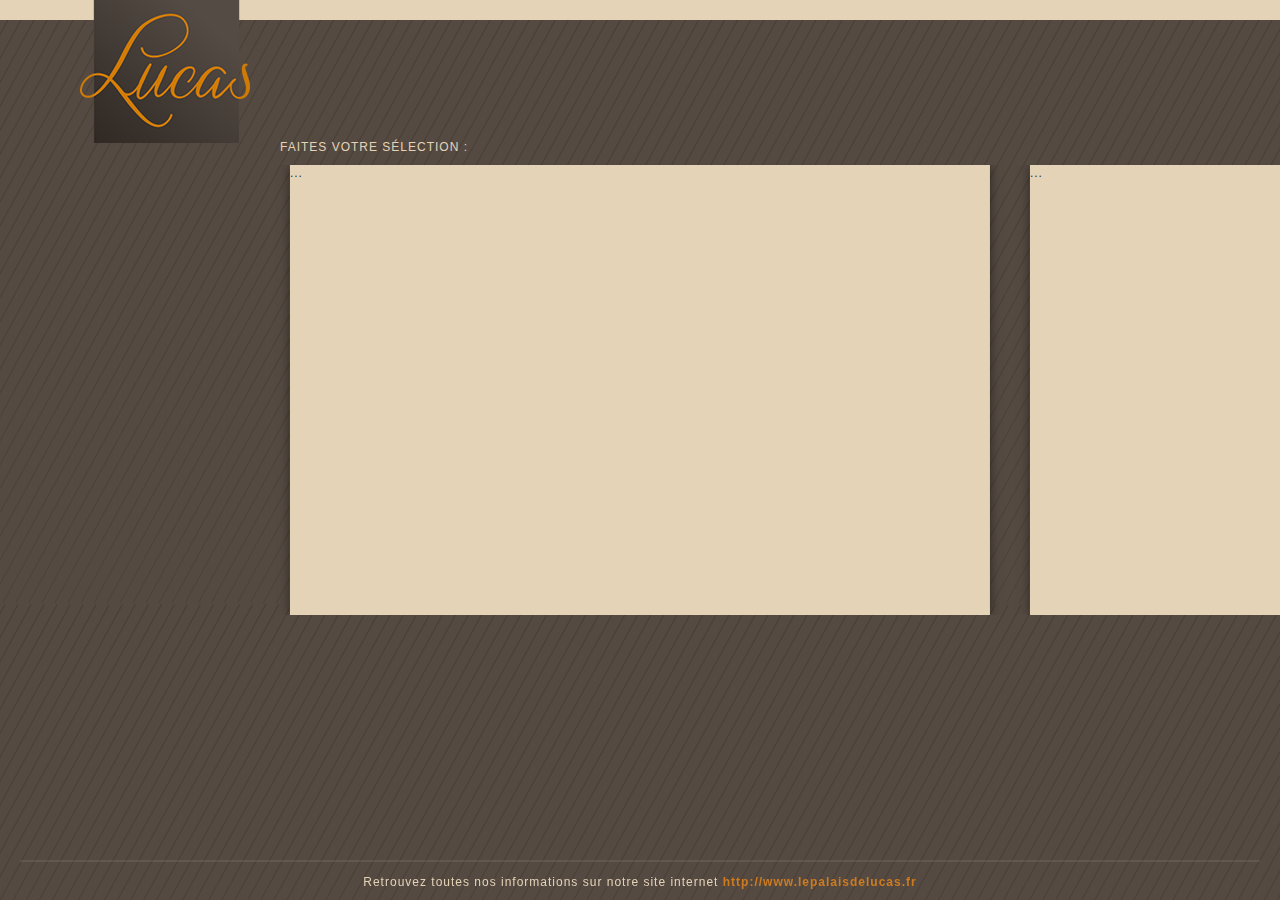
==== platforms/ios/www/index.html @ 821c27dd "Very big commit" ====
<!DOCTYPE html>
<html>
	
    <head>
        <meta charset="utf-8" />
        <meta name="format-detection" content="telephone=no" />
        <meta name="msapplication-tap-highlight" content="no" />
        <!-- WARNING: for iOS 7, remove the width=device-width and height=device-height attributes. See https://issues.apache.org/jira/browse/CB-4323 -->
        <meta name="viewport" content="user-scalable=no, initial-scale=1, maximum-scale=1, minimum-scale=1, width=device-width, height=device-height, target-densitydpi=device-dpi" />
      
        <link rel="stylesheet" type="text/css" href="js/bootstrap/css/bootstrap.min.css" />
        <link rel="stylesheet" type="text/css" href="js/flickity/flickity.min.css" />
        <link rel="stylesheet" type="text/css" href="css/animate.css" />
        <link rel="stylesheet" type="text/css" href="css/index.css" />
        
        <script type="text/javascript" src="js/jquery-2.1.4.min.js"></script>
        <script type="text/javascript" src="js/bootstrap/js/bootstrap.min.js"></script>
	    <script type="text/javascript" src="js/flickity/flickity.pkgd.min.js"></script>
	    <script type="text/javascript" src="cordova.js"></script>
	    <script type="text/javascript" src="js/index.js"></script>
	    
        <title>Le Palais de Lucas</title>
    </head>
    
    <body>
       
       <div id="modale" class="animated">
	       <div id="close"><i class="glyphicon glyphicon-remove-circle"></i></div>
	       <div class="container">
		       <div class="row">
			       <div class="col-sm-12" id="accroche">
				       <p>Faites votre sélection : </p>
				       <ul id="mainmenu">
					       <li class="viennoiserie" data-target="viennoiserie" data-name="Viennoiserie">Viennoiserie</li>
					       <li class="patisserie" data-target="patisserie" data-name="Pâtisserie">Pâtisserie</li>
					       <li class="traiteur" data-target="traiteur" data-name="Traiteur">Traiteur</li>
					       <li class="mariage" data-target="mariage" data-name="Mariage">Mariage</li>
					       <li class="anniversaire" data-target="anniversaire" data-name="Anniversaire">Anniversaire</li>
					       <li class="petite-faim" data-target="petite-faim" data-name="Petite Faim">Petite faim</li>
				      	   <li class="moins-de-2€" data-target="moins-de-2€" data-name="Moins de 2€">Moins de 2€</li>
					       <li class="chocolat" data-target="chocolat" data-name="Chocolat">Chocolat</li>
					       <li class="fruits" data-target="fruits" data-name="Fruits">Fruits</li>
					       <li class="croquants" data-target="croquants" data-name="Croquants">Croquants</li>
					       <li class="classique" data-target="classique" data-name="Classique">Classique</li>
					       <li class="tartes" data-target="tartes" data-name="Tartes">Tartes</li>
				       </ul>
			       </div>
		       </div>
	       </div>
       </div>
       
       <div id="header">
		    <div id="logo">
		       <img src="img/logo.png" class="img-responsive">
		    </div>
					
			<div id="menu">
		       <span id="current"></span>
		       <span>Faites votre sélection : </span>
		       <ul id="shorlinks">
			       <li class="all" data-target="all" data-name="active">Tout afficher</li>
		       </ul>
			</div>
		</div>
		
       <div id="catalogue">
	       <div id="gallery" class="main-gallery js-flickity" data-flickity-options='{"prevNextButtons": false, "pageDots": false}'>
		        <div class="gallery-cell">...</div>
				<div class="gallery-cell">...</div>
				<div class="gallery-cell">...</div>
	       </div>
       </div>
	       
       <div id="footer">
	       <p>Retrouvez toutes nos informations sur notre site internet <strong>http://www.lepalaisdelucas.fr</strong></p>
       </div>
       
    </body>
</html>
---- platforms/ios/www/css/index.css ----
body {
  padding: 0;
  margin: 0;
  height: 100vh;
  overflow-y: hidden;
  background: #544A42 url(../img/bg-diagonal@2x.png) top left repeat;
  font-family: "HelveticaNeue-Light", "Helvetica Neue Light", "Helvetica Neue", Helvetica, Arial, "Lucida Grande", sans-serif;
  letter-spacing: 1px;
  font-weight: 300;
  font-size: 12px;
  line-height: 16px;
}
body .delay-1 {
  -webkit-animation-delay: 0.1s;
  -moz-animation-delay: 0.1s;
  -ms-animation-delay: 0.1s;
  animation-delay: 0.1s;
}
body .delay-3 {
  -webkit-animation-delay: 0.3s;
  -moz-animation-delay: 0.3s;
  -ms-animation-delay: 0.3s;
  animation-delay: 0.3s;
}
body .delay-5 {
  -webkit-animation-delay: 0.5s;
  -moz-animation-delay: 0.5s;
  -ms-animation-delay: 0.5s;
  animation-delay: 0.5s;
}
body .delay-10 {
  -webkit-animation-delay: 1s;
  -moz-animation-delay: 1s;
  -ms-animation-delay: 1s;
  animation-delay: 1s;
}
body .delay-15 {
  -webkit-animation-delay: 1.5s;
  -moz-animation-delay: 1.5s;
  -ms-animation-delay: 1.5s;
  animation-delay: 1.5s;
}
body .delay-20 {
  -webkit-animation-delay: 2s;
  -moz-animation-delay: 2s;
  -ms-animation-delay: 2s;
  animation-delay: 2s;
}
body .delay-25 {
  -webkit-animation-delay: 2.5s;
  -moz-animation-delay: 2.5s;
  -ms-animation-delay: 2.5s;
  animation-delay: 2.5s;
}
body .delay-30 {
  -webkit-animation-delay: 3s;
  -moz-animation-delay: 3s;
  -ms-animation-delay: 3s;
  animation-delay: 3s;
}
body #modale {
  background: rgba(0, 0, 0, 0.85);
  position: fixed;
  left: 0;
  right: 0;
  top: 0;
  bottom: 0;
  overflow-y: auto;
  padding-top: 220px;
  z-index: 889;
  display: none;
}
body #modale p {
  color: #E5D3B8;
  font-size: 12px;
  text-transform: uppercase;
}
body #modale ul {
  font-size: 0px;
  margin: 0;
  padding: 20px 0 0 0;
}
body #modale ul li {
  display: inline-block;
  width: 33.333%;
  color: #CE7B20;
  font-weight: bold;
  font-size: 20px;
  cursor: pointer;
  line-height: 24px;
}
body #modale ul li:after {
  display: block;
  content: "";
  width: 0%;
  margin: 10px 0;
  height: 3px;
  background: transparent;
  -webkit-transition: all 0.4s ease;
  -moz-transition: all 0.4s ease;
  -ms-transition: all 0.4s ease;
  transition: all 0.4s ease;
}
body #modale ul li.active {
  color: #E5D3B8;
}
body #modale ul li.active:after {
  width: 60px;
  background: #E5D3B8;
}
body #modale #close {
  position: fixed;
  color: rgba(255, 255, 255, 0.7);
  right: 30px;
  top: 30px;
  font-size: 30px;
  cursor: pointer;
}
body #header {
  background: transparent;
  border-top: solid 20px #E5D3B8;
  width: 100%;
  height: auto;
  height: 165px;
  padding: 0px 40px 0px 80px;
  position: relative;
}
body #header #logo {
  position: absolute;
  top: -50px;
  width: 170px;
  height: 200px;
  z-index: 9999;
}
body #header #menu {
  padding-left: 200px;
  position: absolute;
  bottom: 0px;
  vertical-align: bottom;
}
body #header #menu span {
  display: block;
  color: #E5D3B8;
  text-transform: uppercase;
  font-size: 12px;
  margin-bottom: 10px;
}
body #header #menu span#current {
  text-transform: none;
  margin-bottom: 30px;
  color: rgba(229, 211, 184, 0.6);
}
body #header #menu ul {
  margin: 0;
  padding: 0;
}
body #header #menu ul li {
  display: inline-block;
  color: #CE7B20;
  font-weight: bold;
  font-size: 16px;
  padding: 0px 20px 0 0;
  cursor: pointer;
}
body #header #menu ul li:after {
  display: block;
  content: "";
  width: 0%;
  margin: 10px auto;
  height: 3px;
  background: transparent;
  -webkit-transition: all 0.4s ease;
  -moz-transition: all 0.4s ease;
  -ms-transition: all 0.4s ease;
  transition: all 0.4s ease;
}
body #header #menu ul li.active {
  color: #E5D3B8;
}
body #header #menu ul li.active:after {
  width: 50%;
  background: #E5D3B8;
}
body #header #menu ul li#fleche {
  color: #E5D3B8;
  font-size: 1em;
}
body #header #menu ul li#fleche.active.after {
  display: none;
}
body #footer {
  position: fixed;
  color: #E5D3B8;
  font-size: 12px;
  bottom: 0px;
  left: 20px;
  right: 20px;
  text-align: center;
  height: 40px;
  line-height: 40px;
  border-top: solid 2px rgba(229, 211, 184, 0.1);
}
body #catalogue {
  width: 100%;
  height: calc(100vh - 200px);
}
body #catalogue #gallery .gallery-cell {
  height: 450px;
  width: 700px;
  background: #E5D3B8;
  margin: 0 20px;
  box-shadow: 0px 0px 10px rgba(0, 0, 0, 0.5);
}
body strong {
  color: #CE7B20;
}
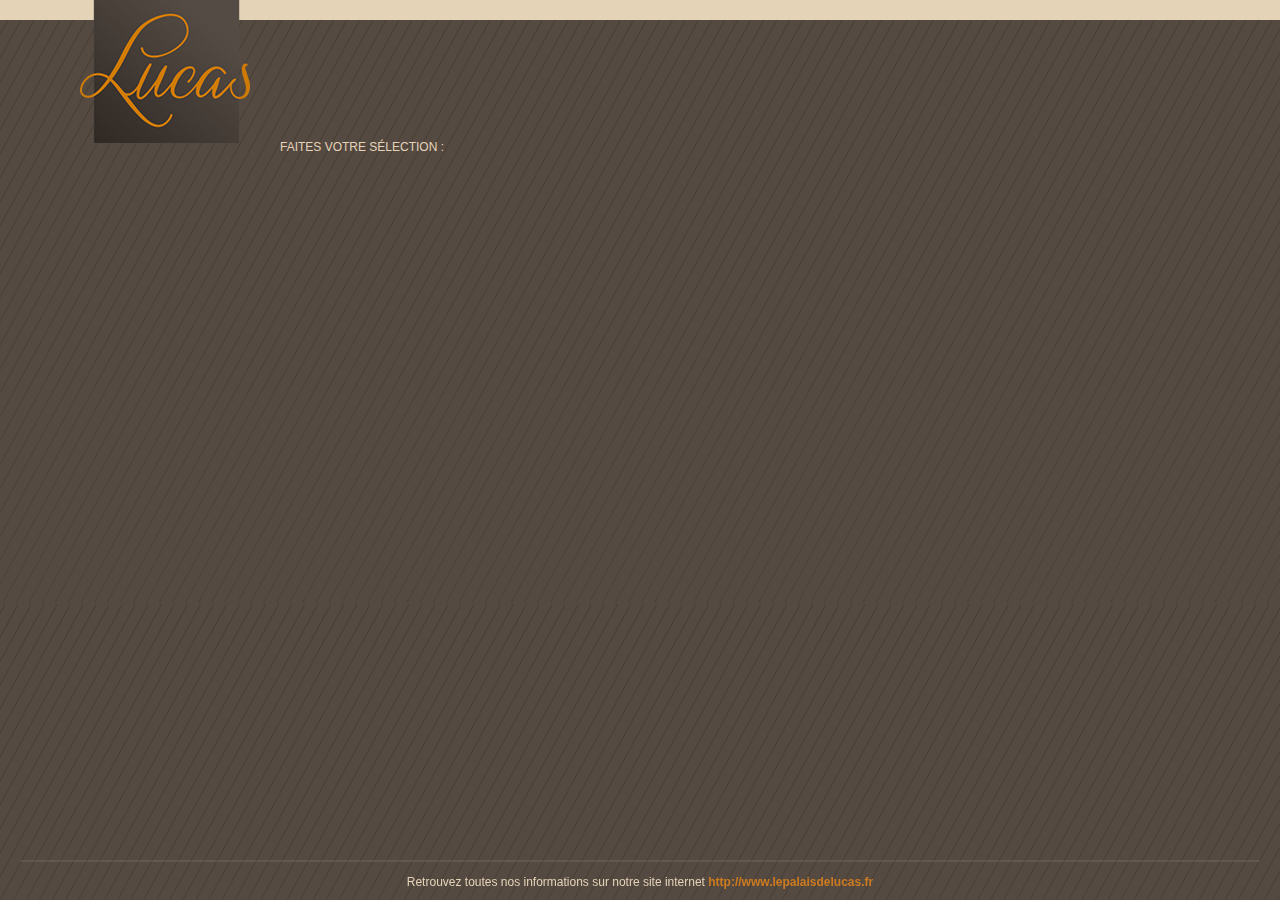
==== commit 9197058f: "Commit tardif jeudi soir - Espacements - JS -" ====
--- a/platforms/ios/www/index.html
+++ b/platforms/ios/www/index.html
@@ -58,16 +58,14 @@
 		       <span id="current"></span>
 		       <span>Faites votre sélection : </span>
 		       <ul id="shorlinks">
-			       <li class="all" data-target="all" data-name="active">Tout afficher</li>
+			       <li class="all active" data-target="all" data-name="Tous les produits">Tout afficher</li>
 		       </ul>
 			</div>
 		</div>
 		
        <div id="catalogue">
-	       <div id="gallery" class="main-gallery js-flickity" data-flickity-options='{"prevNextButtons": false, "pageDots": false}'>
-		        <div class="gallery-cell">...</div>
-				<div class="gallery-cell">...</div>
-				<div class="gallery-cell">...</div>
+	       <div id="gallery" data-flickity-options='{"prevNextButtons": false, "pageDots": false, "cellAlign": "right"}'>
+		        
 	       </div>
        </div>
 	       
--- a/platforms/ios/www/css/index.css
+++ b/platforms/ios/www/css/index.css
@@ -5,7 +5,7 @@
   overflow-y: hidden;
   background: #544A42 url(../img/bg-diagonal@2x.png) top left repeat;
   font-family: "HelveticaNeue-Light", "Helvetica Neue Light", "Helvetica Neue", Helvetica, Arial, "Lucida Grande", sans-serif;
-  letter-spacing: 1px;
+  -webkit-font-smoothing: antialiased;
   font-weight: 300;
   font-size: 12px;
   line-height: 16px;
@@ -203,6 +203,8 @@
 body #catalogue {
   width: 100%;
   height: calc(100vh - 200px);
+  padding-top: 40px;
+  box-sizing: border-box;
 }
 body #catalogue #gallery .gallery-cell {
   height: 450px;
@@ -210,6 +212,8 @@
   background: #E5D3B8;
   margin: 0 20px;
   box-shadow: 0px 0px 10px rgba(0, 0, 0, 0.5);
+  background-size: cover;
+  background-position: center center;
 }
 body strong {
   color: #CE7B20;
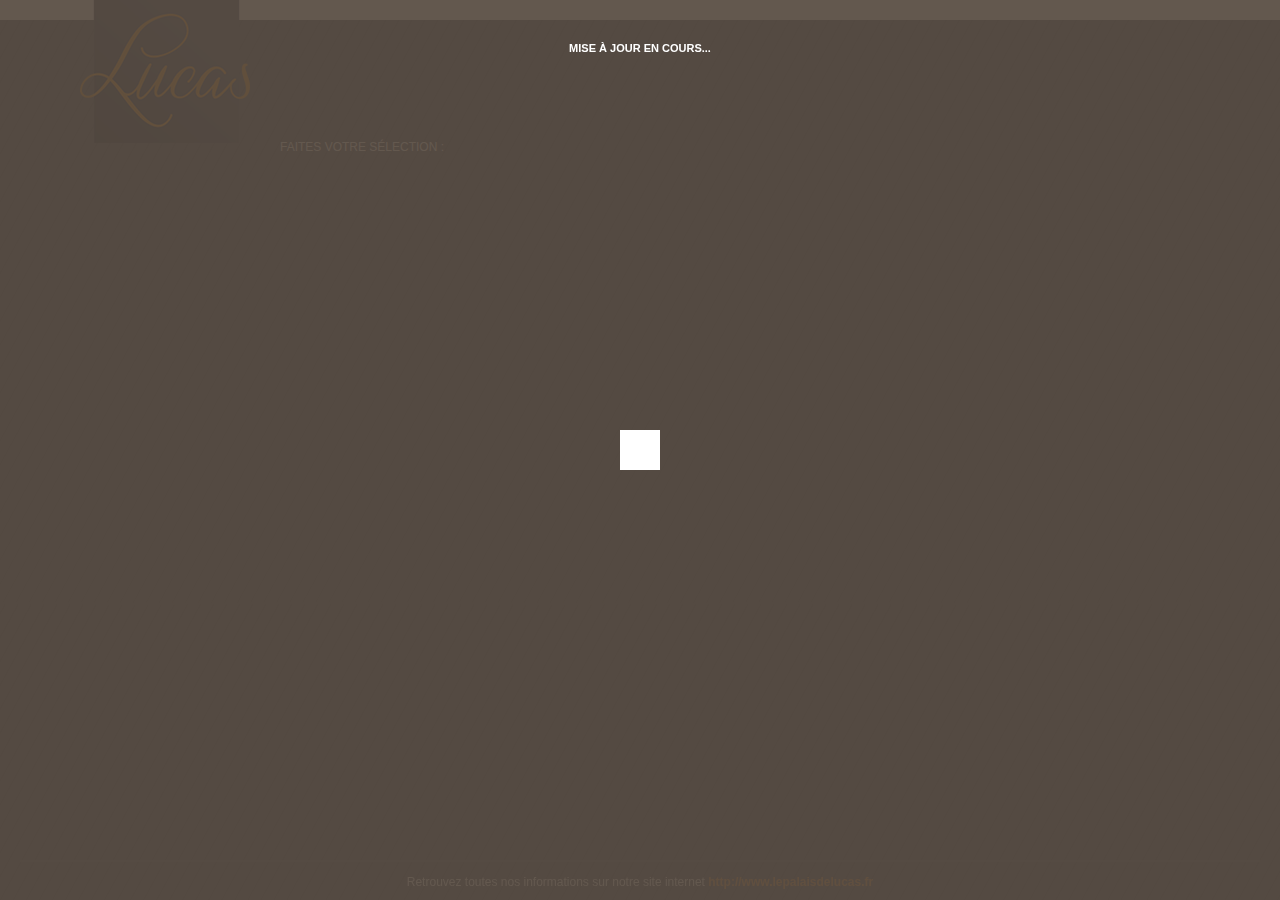
==== commit 9f44e5c1: "no message" ====
--- a/platforms/ios/www/index.html
+++ b/platforms/ios/www/index.html
@@ -16,13 +16,28 @@
         <script type="text/javascript" src="js/jquery-2.1.4.min.js"></script>
         <script type="text/javascript" src="js/bootstrap/js/bootstrap.min.js"></script>
 	    <script type="text/javascript" src="js/flickity/flickity.pkgd.min.js"></script>
-	    <script type="text/javascript" src="cordova.js"></script>
+	    <script type="text/javascript" src="js/jquery.dotdotdot.min.js"></script>
 	    <script type="text/javascript" src="js/index.js"></script>
 	    
         <title>Le Palais de Lucas</title>
     </head>
     
     <body>
+       
+       <div id="chargement">
+	       <div class="sk-cube-grid">
+			  	<div class="sk-cube sk-cube1"></div>
+			  	<div class="sk-cube sk-cube2"></div>
+			  	<div class="sk-cube sk-cube3"></div>
+			  	<div class="sk-cube sk-cube4"></div>
+			  	<div class="sk-cube sk-cube5"></div>
+			  	<div class="sk-cube sk-cube6"></div>
+			  	<div class="sk-cube sk-cube7"></div>
+			  	<div class="sk-cube sk-cube8"></div>
+			  	<div class="sk-cube sk-cube9"></div>
+			</div>
+			<p>Mise à jour en cours...</p>
+       </div>
        
        <div id="modale" class="animated">
 	       <div id="close"><i class="glyphicon glyphicon-remove-circle"></i></div>
@@ -64,7 +79,7 @@
 		</div>
 		
        <div id="catalogue">
-	       <div id="gallery" data-flickity-options='{"prevNextButtons": false, "pageDots": false, "cellAlign": "right"}'>
+	       <div id="gallery">
 		        
 	       </div>
        </div>
--- a/platforms/ios/www/css/index.css
+++ b/platforms/ios/www/css/index.css
@@ -4,7 +4,7 @@
   height: 100vh;
   overflow-y: hidden;
   background: #544A42 url(../img/bg-diagonal@2x.png) top left repeat;
-  font-family: "HelveticaNeue-Light", "Helvetica Neue Light", "Helvetica Neue", Helvetica, Arial, "Lucida Grande", sans-serif;
+  font-family: "Helvetica Neue", Helvetica, Arial, "Lucida Grande", sans-serif;
   -webkit-font-smoothing: antialiased;
   font-weight: 300;
   font-size: 12px;
@@ -57,6 +57,9 @@
   -moz-animation-delay: 3s;
   -ms-animation-delay: 3s;
   animation-delay: 3s;
+}
+body .right {
+  text-align: right;
 }
 body #modale {
   background: rgba(0, 0, 0, 0.85);
@@ -185,7 +188,7 @@
   color: #E5D3B8;
   font-size: 1em;
 }
-body #header #menu ul li#fleche.active.after {
+body #header #menu ul li#fleche.active:after {
   display: none;
 }
 body #footer {
@@ -206,6 +209,9 @@
   padding-top: 40px;
   box-sizing: border-box;
 }
+body #catalogue #gallery {
+  margin-left: 40px;
+}
 body #catalogue #gallery .gallery-cell {
   height: 450px;
   width: 700px;
@@ -215,6 +221,190 @@
   background-size: cover;
   background-position: center center;
 }
+body #catalogue #gallery .gallery-cell .texte {
+  position: absolute;
+  bottom: 0px;
+  left: 0px;
+  right: 0px;
+  padding: 50px 20px 20px 20px;
+  background: -moz-linear-gradient(top, rgba(0, 0, 0, 0) 0%, rgba(0, 0, 0, 0.65) 67%, rgba(0, 0, 0, 0.65) 68%);
+  background: -webkit-gradient(linear, left top, left bottom, color-stop(0%, rgba(0, 0, 0, 0)), color-stop(67%, rgba(0, 0, 0, 0.65)), color-stop(68%, rgba(0, 0, 0, 0.65)));
+  background: -webkit-linear-gradient(top, rgba(0, 0, 0, 0) 0%, rgba(0, 0, 0, 0.65) 67%, rgba(0, 0, 0, 0.65) 68%);
+  background: -o-linear-gradient(top, rgba(0, 0, 0, 0) 0%, rgba(0, 0, 0, 0.65) 67%, rgba(0, 0, 0, 0.65) 68%);
+  background: -ms-linear-gradient(top, rgba(0, 0, 0, 0) 0%, rgba(0, 0, 0, 0.65) 67%, rgba(0, 0, 0, 0.65) 68%);
+  background: linear-gradient(to bottom, rgba(0, 0, 0, 0) 0%, rgba(0, 0, 0, 0.65) 67%, rgba(0, 0, 0, 0.65) 68%);
+  filter: progid:DXImageTransform.Microsoft.gradient(startColorstr='#00000000', endColorstr='#a6000000', GradientType=0);
+  color: #FFF;
+  font-weight: 400;
+  font-size: 15px;
+  line-height: 17px;
+}
+body #catalogue #gallery .gallery-cell .texte .left {
+  left: 20px;
+  bottom: 20px;
+  width: 40%;
+  float: left;
+}
+body #catalogue #gallery .gallery-cell .texte .droite {
+  position: absolute;
+  width: 50%;
+  right: 20px;
+  bottom: 20px;
+}
+body #catalogue #gallery .gallery-cell .texte .droite div {
+  display: block;
+  margin-top: 15px;
+}
+body #catalogue #gallery .gallery-cell .texte span {
+  color: #CE7B20;
+  text-transform: uppercase;
+  font-size: 11px;
+  display: block;
+  font-weight: 500;
+}
+body #catalogue #gallery .gallery-cell .texte #description {
+  margin-bottom: 10px;
+}
+body #catalogue #gallery .gallery-cell .texte #description .description {
+  height: 52px;
+  overflow: hidden;
+  word-wrap: break-word;
+  text-overflow: ellipsis;
+}
+body #catalogue #gallery .gallery-cell .texte #title {
+  margin-bottom: 15px;
+}
+body #catalogue #gallery .gallery-cell .texte #title .coupdecoeur {
+  display: inline-block;
+  padding: 3px 10px;
+  -webkit-border-radius: 3px;
+  -moz-border-radius: 3px;
+  -ms-border-radius: 3px;
+  border-radius: 3px;
+  margin-bottom: 10px;
+  background: #CE7B20;
+  color: #FFF;
+}
+body #catalogue #gallery .gallery-cell .texte h2 {
+  font-size: 28px;
+  margin: 30px 0 0 0;
+  line-height: 28px;
+  font-weight: bold;
+}
+body #catalogue #gallery .gallery-cell .texte h4 {
+  font-size: 15px;
+  margin: 0 0 20px 0;
+  line-height: 20px;
+  font-weight: bold;
+}
+body #catalogue #gallery .gallery-cell .texte i {
+  opacity: .7;
+  margin-top: 10px;
+}
+body #catalogue #gallery .gallery-cell.promotions {
+  width: 291px;
+}
+body #catalogue #gallery .gallery-cell.promotions .promotion img {
+  height: 450px;
+  width: 291px;
+}
+body #catalogue #gallery .flickity-page-dots .dot {
+  background: #CE7B20;
+}
 body strong {
   color: #CE7B20;
 }
+body #chargement {
+  position: fixed;
+  z-index: 99999;
+  background: rgba(84, 74, 66, 0.9);
+  left: 0;
+  top: 0;
+  right: 0;
+  bottom: 0;
+  color: #FFF;
+  text-transform: uppercase;
+  text-align: center;
+  padding: 40px;
+  font-weight: bold;
+  font-size: 11px;
+}
+body #chargement .sk-cube-grid {
+  width: 40px;
+  height: 40px;
+  position: absolute;
+  top: 50%;
+  left: 50%;
+  -webkit-transform: translateX(-50%) translateY(-50%);
+  -moz-transform: translateX(-50%) translateY(-50%);
+  -ms-transform: translateX(-50%) translateY(-50%);
+  transform: translateX(-50%) translateY(-50%);
+}
+body #chargement .sk-cube-grid .sk-cube {
+  width: 33%;
+  height: 33%;
+  background-color: #FFF;
+  float: left;
+  -webkit-animation: sk-cubeGridScaleDelay 1.3s infinite ease-in-out;
+  animation: sk-cubeGridScaleDelay 1.3s infinite ease-in-out;
+}
+body #chargement .sk-cube-grid .sk-cube1 {
+  -webkit-animation-delay: 0.2s;
+  animation-delay: 0.2s;
+}
+body #chargement .sk-cube-grid .sk-cube2 {
+  -webkit-animation-delay: 0.3s;
+  animation-delay: 0.3s;
+}
+body #chargement .sk-cube-grid .sk-cube3 {
+  -webkit-animation-delay: 0.4s;
+  animation-delay: 0.4s;
+}
+body #chargement .sk-cube-grid .sk-cube4 {
+  -webkit-animation-delay: 0.1s;
+  animation-delay: 0.1s;
+}
+body #chargement .sk-cube-grid .sk-cube5 {
+  -webkit-animation-delay: 0.2s;
+  animation-delay: 0.2s;
+}
+body #chargement .sk-cube-grid .sk-cube6 {
+  -webkit-animation-delay: 0.3s;
+  animation-delay: 0.3s;
+}
+body #chargement .sk-cube-grid .sk-cube7 {
+  -webkit-animation-delay: 0s;
+  animation-delay: 0s;
+}
+body #chargement .sk-cube-grid .sk-cube8 {
+  -webkit-animation-delay: 0.1s;
+  animation-delay: 0.1s;
+}
+body #chargement .sk-cube-grid .sk-cube9 {
+  -webkit-animation-delay: 0.2s;
+  animation-delay: 0.2s;
+}
+@-webkit-keyframes sk-cubeGridScaleDelay {
+  0%,
+  70%,
+  100% {
+    -webkit-transform: scale3D(1, 1, 1);
+    transform: scale3D(1, 1, 1);
+  }
+  35% {
+    -webkit-transform: scale3D(0, 0, 1);
+    transform: scale3D(0, 0, 1);
+  }
+}
+@keyframes sk-cubeGridScaleDelay {
+  0%,
+  70%,
+  100% {
+    -webkit-transform: scale3D(1, 1, 1);
+    transform: scale3D(1, 1, 1);
+  }
+  35% {
+    -webkit-transform: scale3D(0, 0, 1);
+    transform: scale3D(0, 0, 1);
+  }
+}
